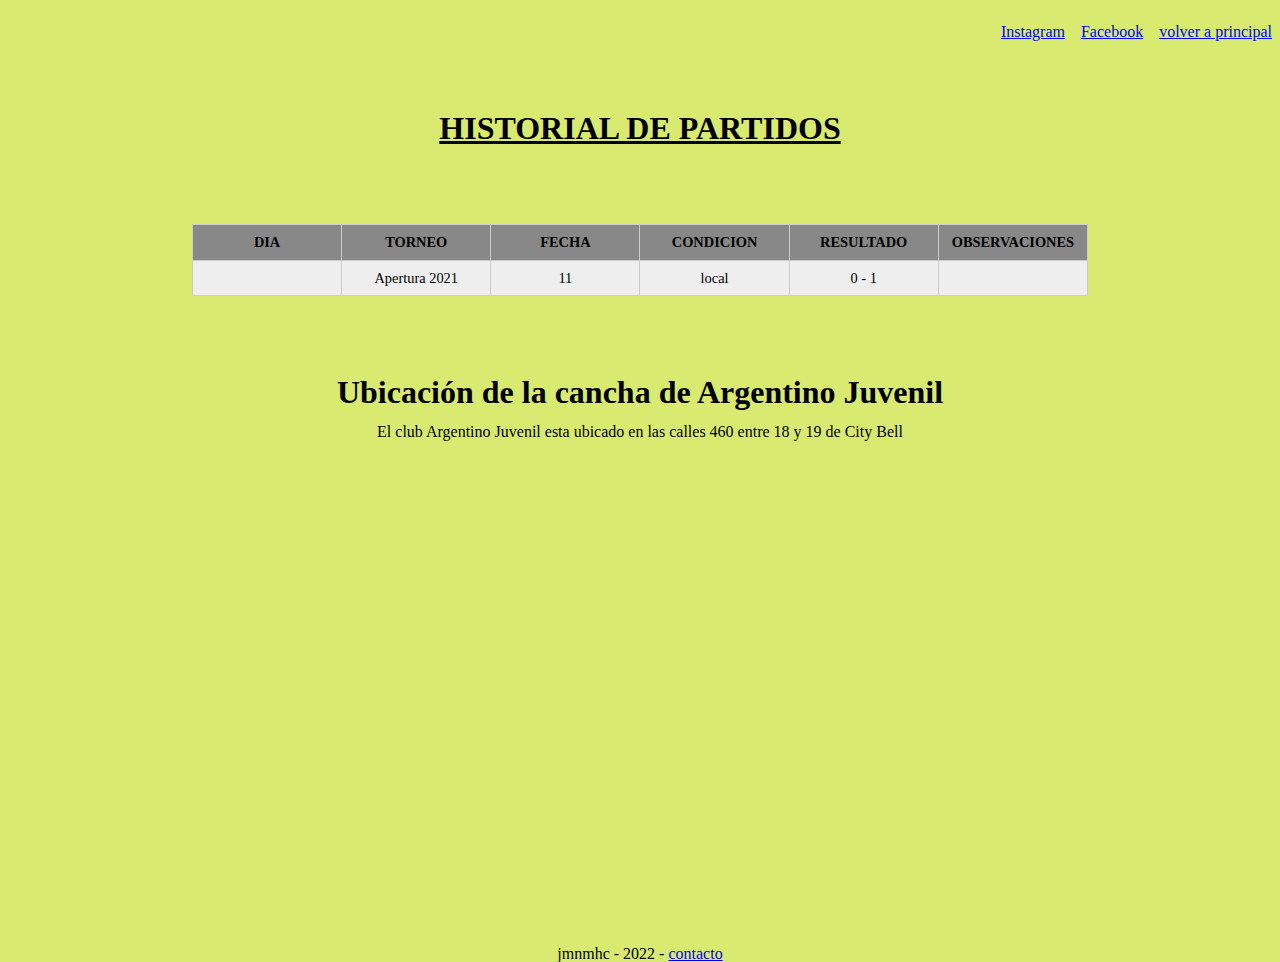
==== archivos/argentinoJuvenil.html @ 04105a22 "Add files via upload" ====
<!DOCTYPE html>
<html lang="es">
<head>
    <meta charset="UTF-8">
    <meta http-equiv="X-UA-Compatible" content="IE=edge">
    <meta name="viewport" content="width=device-width, initial-scale=1.0">
    <title>Argentino Juvenil</title>
    <link href="../assets/encabezado__lista.css" rel="stylesheet">
    <link href="../assets/style.css" rel="stylesheet">
    <link href="../assets/reset.css" rel="stylesheet">
    <link href="../assets/mapa.css" rel="stylesheet">
    <link href="../assets/tabla.css" rel="stylesheet">
    
</head>
<body>
    <header>
        <ul class="encabezado__lista">
            <li class="encabezado__lista___item">
                <a class="encabezado__lista___item-enlace" href="https://www.instagram.com/argjuvenil/?hl=es">
                    Instagram
                </a>
                
            </li>
            <li class="encabezado__lista___item">
                <a class="encabezado__lista___item-enlace" href="https://www.facebook.com/ElJuveCityBell/">
                   Facebook 
                </a>
            </li>
            <li class="encabezado__lista___item">
                <a class="encabezado__lista___item-enlace" href="../index.html">volver a principal</a>
            </li>

        </ul>
    </header>
    
    <main>
        <section>

            <h2 class="titulo">HISTORIAL DE PARTIDOS</h2>
            <table class="tabla">
                <thead>
                    <tr>
                        <th class="tabla__encabezado">DIA</th>
                        <th class="tabla__encabezado">TORNEO</th>
                        <th class="tabla__encabezado">FECHA</th>
                        <th class="tabla__encabezado">CONDICION</th>
                        <th class="tabla__encabezado">RESULTADO</th>
                        <th class="tabla__encabezado">OBSERVACIONES</th>
                    </tr>
                </thead>
                <tbody id="tabla-pacientes">
                    <tr class="paciente">
                        <td class="tabla__datos"></td>
                        <td class="tabla__datos">Apertura 2021</td>
                        <td class="tabla__datos">11</td>
                        <td class="tabla__datos">local</td>
                        <td class="tabla__datos">0 - 1</td>
                        <td class="tabla__datos"></td>
                    </tr>
                </tbody>
            </table>

            <div class="datos__plano">
                <P class="datos__plano___titulo"><strong>APERTURA:</strong>  2021</P> 
                <P class="datos__plano___titulo"><strong>FECHA:</strong>      11</P>
                <P class="datos__plano___titulo"><strong>CONDICION:</strong>  LOCAL</P>
                <P class="datos__plano___titulo"><strong>RESULTADO:</strong>  0 - 1</P> 
            </div>

        </section>
        <section class="mapa">
            <h3 class="mapa__titulo">Ubicación de la cancha de Argentino Juvenil</h3>
            <p class="mapa__parrafo">El club Argentino Juvenil esta ubicado en las calles 460 entre 18 y 19 de City Bell</p>
            <div class="mapa__contenido">
                <iframe class="mapa__contenido___mapa" src="https://www.google.com/maps/embed?pb=!1m18!1m12!1m3!1d3273.349493779127!2d-58.06593458518558!3d-34.87256917927908!2m3!1f0!2f0!3f0!3m2!1i1024!2i768!4f13.1!3m3!1m2!1s0x95a2de8ffc878701%3A0x88d16477ea8d9e3a!2sArgentino%20juvenil!5e0!3m2!1ses-419!2sar!4v1648687758859!5m2!1ses-419!2sar" style="border:0;" allowfullscreen="" loading="lazy" referrerpolicy="no-referrer-when-downgrade"></iframe>
            </div>
        </section>
        </main>
        <footer>
            jmnmhc - 2022 - 
            <a href="https://www.linkedin.com/in/juan-manuel-herrero-carr%C3%A9-1bab1b205/">contacto</a>
        </footer>
    
</body>
</html>
---- assets/encabezado__lista.css ----
.encabezado__lista{
    display: flex;
    justify-content: flex-end;

}

.encabezado__lista___item{
    padding: .5rem;
    margin-top: 1rem;
    margin-bottom: 1rem;
}
---- assets/style.css ----
body{
    background: #d8eb70;
}
.titulo{
    text-align: center;
    font-size: 2rem;
    font-weight: bold;
    margin-bottom: 1rem;
    margin-top: 3rem;
    text-decoration: underline;
    
}
.datos__plano{
    display: none;
}
footer{
    text-align: center;
}
---- assets/mapa.css ----
.mapa__contenido{
    display: flex;
    align-items: center;
    justify-content: center;
    margin-bottom: 2rem;
}
.mapa__titulo{
    text-align: center;
    font-size: 2rem;
    font-weight: bold;
    margin-bottom: 1rem;
    margin-top: 3rem;
}

.mapa__parrafo{
    text-align: center;
    margin-bottom: 1.5rem;
}
iframe{
    width: 600px;
    height: 450px; 
}

@media screen and (max-width: 780px){
    .mapa__titulo{
        font-size: 1.3rem;
    }

    .mapa__parrafo{
        font-size: 1rem;
    }

    iframe{
        width: auto;
    }

}
---- assets/tabla.css ----
.tabla{
	width: 70%;
	margin-top: 5rem;
    margin-bottom : 5rem;
    table-layout: fixed;
    margin-left: 15%;
    margin-right: 15%;
}

.tabla__datos, .tabla__encabezado{
	padding: .7em;
	margin: 0;
	border: 1px solid #ccc;
	text-align: center;
	vertical-align:middle;
	font-size: .9rem;

}

.tabla__encabezado{
	font-weight: bold;
	background-color: #888;
}
.tabla__datos{
    background-color: #EEE;
	text-align: center;
}


	@media screen and (max-width: 780px){
		.tabla{
			display: none;
		}

		.datos__plano{
			margin-top: 2rem;
			display: block;
			margin-left: 2rem;
					}
		strong{
			font-weight: bold;
		}

}
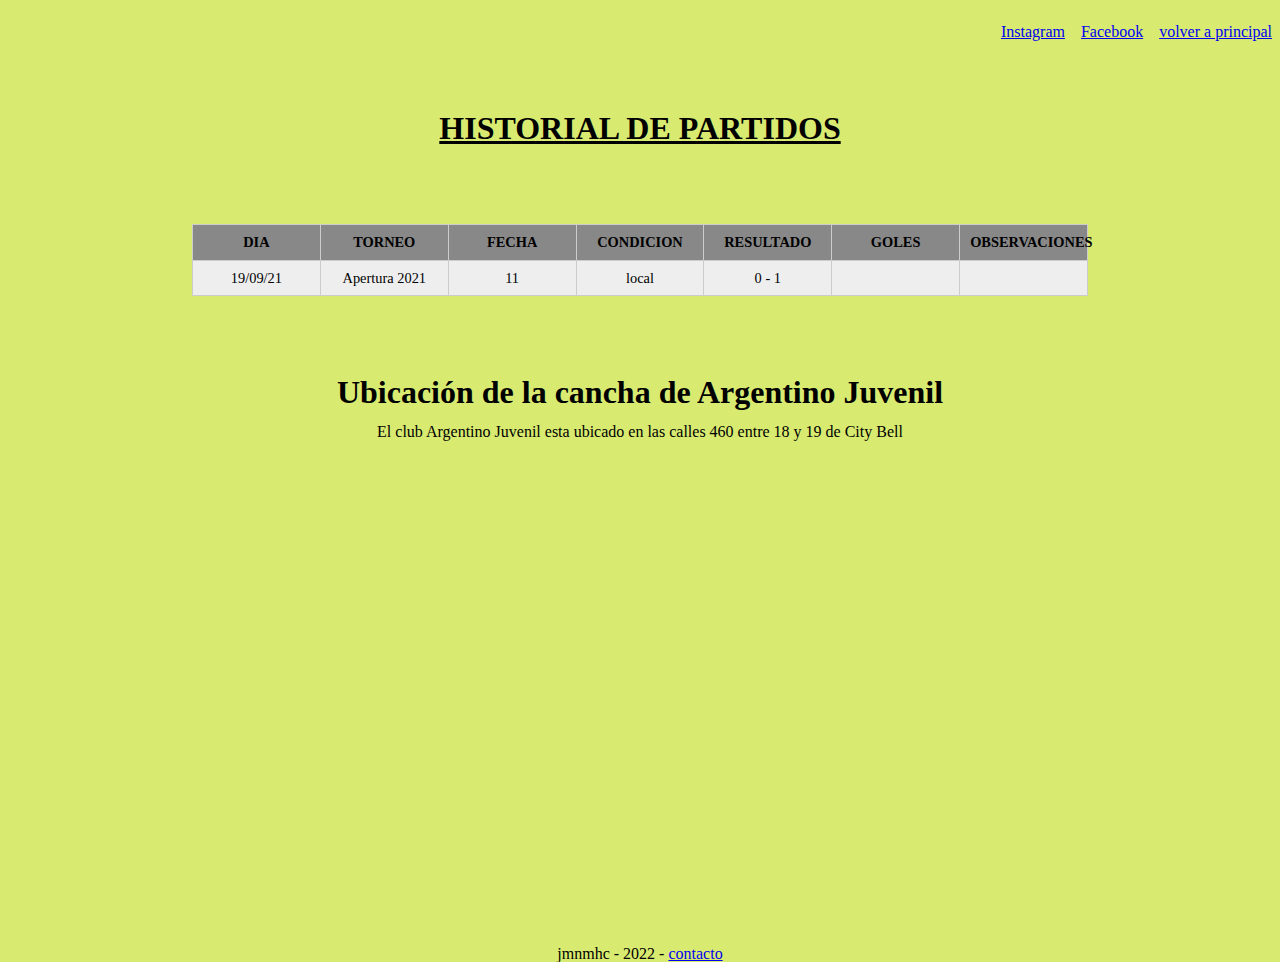
==== commit dbc7d035: "Add files via upload" ====
--- a/archivos/argentinoJuvenil.html
+++ b/archivos/argentinoJuvenil.html
@@ -45,16 +45,18 @@
                         <th class="tabla__encabezado">FECHA</th>
                         <th class="tabla__encabezado">CONDICION</th>
                         <th class="tabla__encabezado">RESULTADO</th>
+                        <th class="tabla__encabezado">GOLES</th>
                         <th class="tabla__encabezado">OBSERVACIONES</th>
                     </tr>
                 </thead>
                 <tbody id="tabla-pacientes">
                     <tr class="paciente">
-                        <td class="tabla__datos"></td>
+                        <td class="tabla__datos">19/09/21</td>
                         <td class="tabla__datos">Apertura 2021</td>
                         <td class="tabla__datos">11</td>
                         <td class="tabla__datos">local</td>
                         <td class="tabla__datos">0 - 1</td>
+                        <td class="tabla__datos"></td>
                         <td class="tabla__datos"></td>
                     </tr>
                 </tbody>
--- a/assets/tabla.css
+++ b/assets/tabla.css
@@ -41,4 +41,5 @@
 			font-weight: bold;
 		}
 
-}+}
+
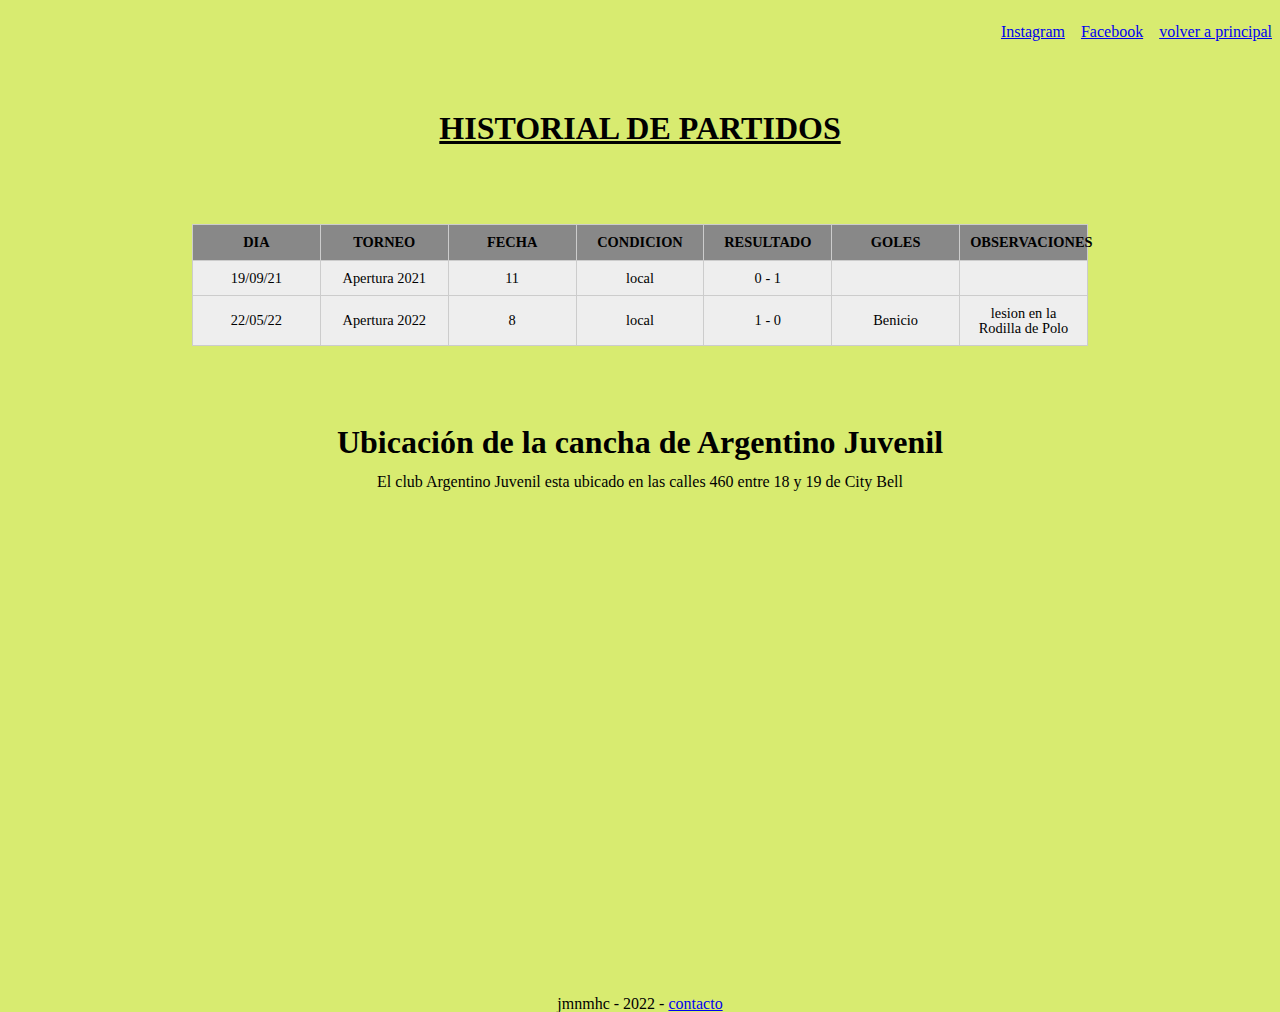
==== commit 5326c64e: "Add files via upload" ====
--- a/archivos/argentinoJuvenil.html
+++ b/archivos/argentinoJuvenil.html
@@ -16,7 +16,7 @@
     <header>
         <ul class="encabezado__lista">
             <li class="encabezado__lista___item">
-                <a class="encabezado__lista___item-enlace" href="https://www.instagram.com/argjuvenil/?hl=es">
+                <a class="encabezado__lista___item-enlace" target="_blank" href="https://www.instagram.com/prensaajc/">
                     Instagram
                 </a>
                 
@@ -59,6 +59,15 @@
                         <td class="tabla__datos"></td>
                         <td class="tabla__datos"></td>
                     </tr>
+                    <tr class="paciente">
+                        <td class="tabla__datos">22/05/22</td>
+                        <td class="tabla__datos">Apertura 2022</td>
+                        <td class="tabla__datos">8</td>
+                        <td class="tabla__datos">local</td>
+                        <td class="tabla__datos">1 - 0</td>
+                        <td class="tabla__datos">Benicio</td>
+                        <td class="tabla__datos">lesion en la Rodilla de Polo</td>
+                    </tr>
                 </tbody>
             </table>
 
@@ -67,6 +76,16 @@
                 <P class="datos__plano___titulo"><strong>FECHA:</strong>      11</P>
                 <P class="datos__plano___titulo"><strong>CONDICION:</strong>  LOCAL</P>
                 <P class="datos__plano___titulo"><strong>RESULTADO:</strong>  0 - 1</P> 
+
+		<br>
+                <P class="datos__plano___titulo"><strong>APERTURA:</strong>  2022</P> 
+                <P class="datos__plano___titulo"><strong>FECHA:</strong>      8</P>
+                <P class="datos__plano___titulo"><strong>CONDICION:</strong>  LOCAL</P>
+                <P class="datos__plano___titulo"><strong>RESULTADO:</strong>  1 - 0</P>
+                <P class="datos__plano___titulo"><strong>GOLES:</strong>  Benicio</P> 
+
+
+
             </div>
 
         </section>
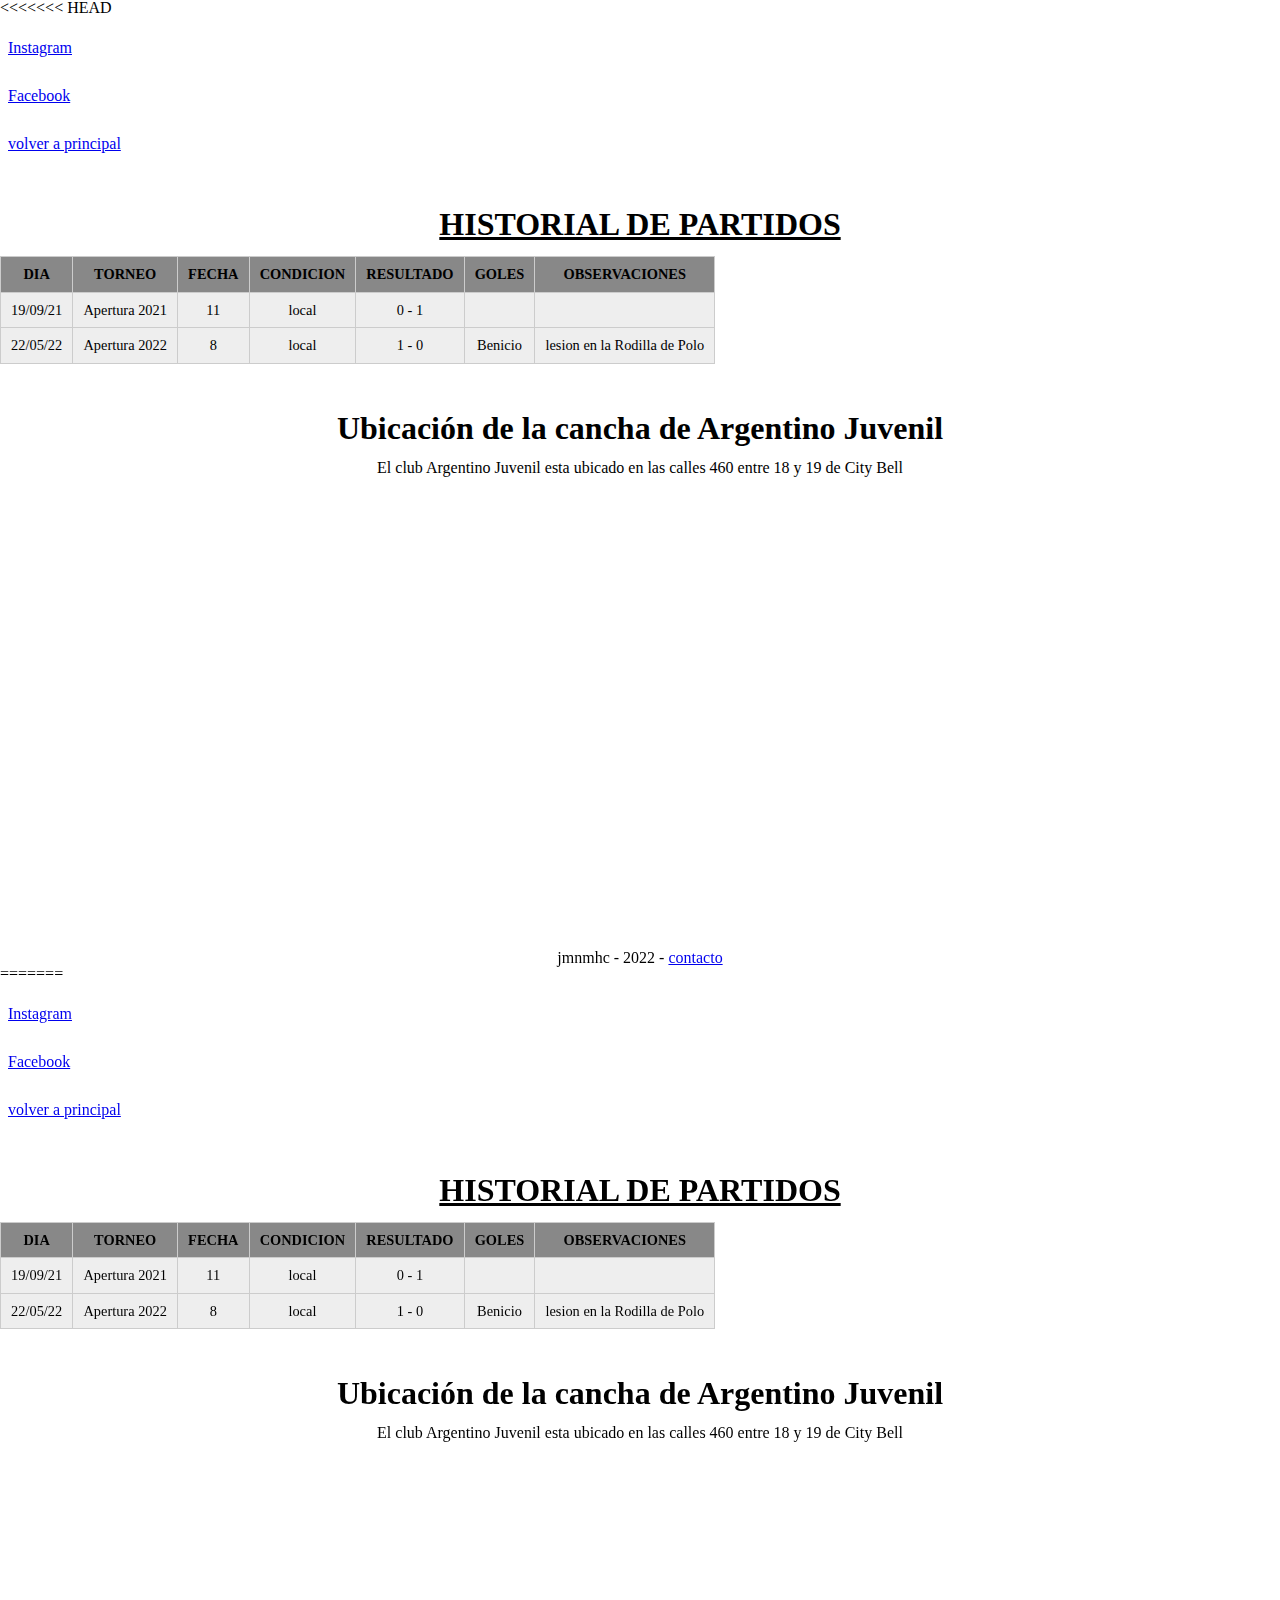
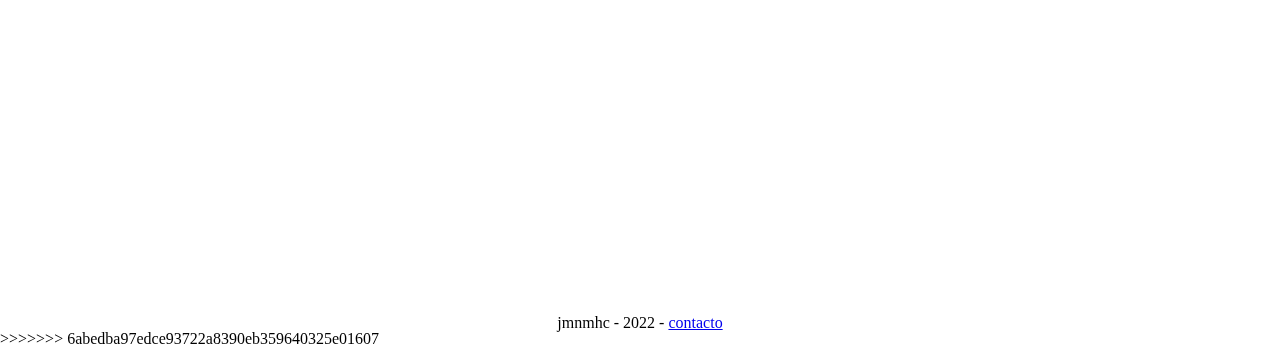
==== commit c1111e72: "Add files via upload" ====
--- a/archivos/argentinoJuvenil.html
+++ b/archivos/argentinoJuvenil.html
@@ -1,3 +1,110 @@
+<<<<<<< HEAD
+<!DOCTYPE html>
+<html lang="es">
+<head>
+    <meta charset="UTF-8">
+    <meta http-equiv="X-UA-Compatible" content="IE=edge">
+    <meta name="viewport" content="width=device-width, initial-scale=1.0">
+    <title>Argentino Juvenil</title>
+    <link href="../assets/encabezado__lista.css" rel="stylesheet">
+    <link href="../assets/style.css" rel="stylesheet">
+    <link href="../assets/reset.css" rel="stylesheet">
+    <link href="../assets/mapa.css" rel="stylesheet">
+    <link href="../assets/tabla.css" rel="stylesheet">
+    
+</head>
+<body>
+    <header>
+        <ul class="encabezado__lista">
+            <li class="encabezado__lista___item">
+                <a class="encabezado__lista___item-enlace" target="_blank" href="https://www.instagram.com/prensaajc/">
+                    Instagram
+                </a>
+                
+            </li>
+            <li class="encabezado__lista___item">
+                <a class="encabezado__lista___item-enlace" href="https://www.facebook.com/ElJuveCityBell/">
+                   Facebook 
+                </a>
+            </li>
+            <li class="encabezado__lista___item">
+                <a class="encabezado__lista___item-enlace" href="../index.html">volver a principal</a>
+            </li>
+
+        </ul>
+    </header>
+    
+    <main>
+        <section>
+
+            <h2 class="titulo">HISTORIAL DE PARTIDOS</h2>
+            <table class="tabla">
+                <thead>
+                    <tr>
+                        <th class="tabla__encabezado">DIA</th>
+                        <th class="tabla__encabezado">TORNEO</th>
+                        <th class="tabla__encabezado">FECHA</th>
+                        <th class="tabla__encabezado">CONDICION</th>
+                        <th class="tabla__encabezado">RESULTADO</th>
+                        <th class="tabla__encabezado">GOLES</th>
+                        <th class="tabla__encabezado">OBSERVACIONES</th>
+                    </tr>
+                </thead>
+                <tbody id="tabla-pacientes">
+                    <tr class="paciente">
+                        <td class="tabla__datos">19/09/21</td>
+                        <td class="tabla__datos">Apertura 2021</td>
+                        <td class="tabla__datos">11</td>
+                        <td class="tabla__datos">local</td>
+                        <td class="tabla__datos">0 - 1</td>
+                        <td class="tabla__datos"></td>
+                        <td class="tabla__datos"></td>
+                    </tr>
+                    <tr class="paciente">
+                        <td class="tabla__datos">22/05/22</td>
+                        <td class="tabla__datos">Apertura 2022</td>
+                        <td class="tabla__datos">8</td>
+                        <td class="tabla__datos">local</td>
+                        <td class="tabla__datos">1 - 0</td>
+                        <td class="tabla__datos">Benicio</td>
+                        <td class="tabla__datos">lesion en la Rodilla de Polo</td>
+                    </tr>
+                </tbody>
+            </table>
+
+            <div class="datos__plano">
+                <P class="datos__plano___titulo"><strong>APERTURA:</strong>  2021</P> 
+                <P class="datos__plano___titulo"><strong>FECHA:</strong>      11</P>
+                <P class="datos__plano___titulo"><strong>CONDICION:</strong>  LOCAL</P>
+                <P class="datos__plano___titulo"><strong>RESULTADO:</strong>  0 - 1</P> 
+
+		<br>
+                <P class="datos__plano___titulo"><strong>APERTURA:</strong>  2022</P> 
+                <P class="datos__plano___titulo"><strong>FECHA:</strong>      8</P>
+                <P class="datos__plano___titulo"><strong>CONDICION:</strong>  LOCAL</P>
+                <P class="datos__plano___titulo"><strong>RESULTADO:</strong>  1 - 0</P>
+                <P class="datos__plano___titulo"><strong>GOLES:</strong>  Benicio</P> 
+
+
+
+            </div>
+
+        </section>
+        <section class="mapa">
+            <h3 class="mapa__titulo">Ubicación de la cancha de Argentino Juvenil</h3>
+            <p class="mapa__parrafo">El club Argentino Juvenil esta ubicado en las calles 460 entre 18 y 19 de City Bell</p>
+            <div class="mapa__contenido">
+                <iframe class="mapa__contenido___mapa" src="https://www.google.com/maps/embed?pb=!1m18!1m12!1m3!1d3273.349493779127!2d-58.06593458518558!3d-34.87256917927908!2m3!1f0!2f0!3f0!3m2!1i1024!2i768!4f13.1!3m3!1m2!1s0x95a2de8ffc878701%3A0x88d16477ea8d9e3a!2sArgentino%20juvenil!5e0!3m2!1ses-419!2sar!4v1648687758859!5m2!1ses-419!2sar" style="border:0;" allowfullscreen="" loading="lazy" referrerpolicy="no-referrer-when-downgrade"></iframe>
+            </div>
+        </section>
+        </main>
+        <footer>
+            jmnmhc - 2022 - 
+            <a href="https://www.linkedin.com/in/juan-manuel-herrero-carr%C3%A9-1bab1b205/">contacto</a>
+        </footer>
+    
+</body>
+=======
 <!DOCTYPE html>
 <html lang="es">
 <head>
@@ -103,4 +210,5 @@
         </footer>
     
 </body>
+>>>>>>> 6abedba97edce93722a8390eb359640325e01607
 </html>--- a/assets/encabezado__lista.css
+++ b/assets/encabezado__lista.css
@@ -1,3 +1,17 @@
+<<<<<<< HEAD
+.encabezado__lista{
+    display: flex;
+    justify-content: flex-end;
+
+}
+
+.encabezado__lista___item{
+    padding: .5rem;
+    margin-top: 1rem;
+    margin-bottom: 1rem;
+}
+
+=======
 .encabezado__lista{
     display: flex;
     justify-content: flex-end;
@@ -10,3 +24,4 @@
     margin-bottom: 1rem;
 }
 
+>>>>>>> 6abedba97edce93722a8390eb359640325e01607
--- a/assets/style.css
+++ b/assets/style.css
@@ -1,3 +1,22 @@
+<<<<<<< HEAD
+body{
+    background: #d8eb70;
+}
+.titulo{
+    text-align: center;
+    font-size: 2rem;
+    font-weight: bold;
+    margin-bottom: 1rem;
+    margin-top: 3rem;
+    text-decoration: underline;
+    
+}
+.datos__plano{
+    display: none;
+}
+footer{
+    text-align: center;
+=======
 body{
     background: #d8eb70;
 }
@@ -15,4 +34,5 @@
 }
 footer{
     text-align: center;
+>>>>>>> 6abedba97edce93722a8390eb359640325e01607
 }--- a/assets/mapa.css
+++ b/assets/mapa.css
@@ -1,3 +1,42 @@
+<<<<<<< HEAD
+.mapa__contenido{
+    display: flex;
+    align-items: center;
+    justify-content: center;
+    margin-bottom: 2rem;
+}
+.mapa__titulo{
+    text-align: center;
+    font-size: 2rem;
+    font-weight: bold;
+    margin-bottom: 1rem;
+    margin-top: 3rem;
+}
+
+.mapa__parrafo{
+    text-align: center;
+    margin-bottom: 1.5rem;
+}
+iframe{
+    width: 600px;
+    height: 450px; 
+}
+
+@media screen and (max-width: 780px){
+    .mapa__titulo{
+        font-size: 1.3rem;
+    }
+
+    .mapa__parrafo{
+        font-size: 1rem;
+    }
+
+    iframe{
+        width: auto;
+    }
+
+}
+=======
 .mapa__contenido{
     display: flex;
     align-items: center;
@@ -35,3 +74,4 @@
     }
 
 }
+>>>>>>> 6abedba97edce93722a8390eb359640325e01607
--- a/assets/tabla.css
+++ b/assets/tabla.css
@@ -1,3 +1,50 @@
+<<<<<<< HEAD
+.tabla{
+	width: 70%;
+	margin-top: 5rem;
+    margin-bottom : 5rem;
+    table-layout: fixed;
+    margin-left: 15%;
+    margin-right: 15%;
+}
+
+.tabla__datos, .tabla__encabezado{
+	padding: .7em;
+	margin: 0;
+	border: 1px solid #ccc;
+	text-align: center;
+	vertical-align:middle;
+	font-size: .9rem;
+
+}
+
+.tabla__encabezado{
+	font-weight: bold;
+	background-color: #888;
+}
+.tabla__datos{
+    background-color: #EEE;
+	text-align: center;
+}
+
+
+	@media screen and (max-width: 780px){
+		.tabla{
+			display: none;
+		}
+
+		.datos__plano{
+			margin-top: 2rem;
+			display: block;
+			margin-left: 2rem;
+					}
+		strong{
+			font-weight: bold;
+		}
+
+}
+
+=======
 .tabla{
 	width: 70%;
 	margin-top: 5rem;
@@ -43,3 +90,4 @@
 
 }
 
+>>>>>>> 6abedba97edce93722a8390eb359640325e01607
--- a/assets/encabezado__lista.css
+++ b/assets/encabezado__lista.css
@@ -1,3 +1,17 @@
+<<<<<<< HEAD
+.encabezado__lista{
+    display: flex;
+    justify-content: flex-end;
+
+}
+
+.encabezado__lista___item{
+    padding: .5rem;
+    margin-top: 1rem;
+    margin-bottom: 1rem;
+}
+
+=======
 .encabezado__lista{
     display: flex;
     justify-content: flex-end;
@@ -10,3 +24,4 @@
     margin-bottom: 1rem;
 }
 
+>>>>>>> 6abedba97edce93722a8390eb359640325e01607
--- a/assets/style.css
+++ b/assets/style.css
@@ -1,3 +1,22 @@
+<<<<<<< HEAD
+body{
+    background: #d8eb70;
+}
+.titulo{
+    text-align: center;
+    font-size: 2rem;
+    font-weight: bold;
+    margin-bottom: 1rem;
+    margin-top: 3rem;
+    text-decoration: underline;
+    
+}
+.datos__plano{
+    display: none;
+}
+footer{
+    text-align: center;
+=======
 body{
     background: #d8eb70;
 }
@@ -15,4 +34,5 @@
 }
 footer{
     text-align: center;
+>>>>>>> 6abedba97edce93722a8390eb359640325e01607
 }--- a/assets/mapa.css
+++ b/assets/mapa.css
@@ -1,3 +1,42 @@
+<<<<<<< HEAD
+.mapa__contenido{
+    display: flex;
+    align-items: center;
+    justify-content: center;
+    margin-bottom: 2rem;
+}
+.mapa__titulo{
+    text-align: center;
+    font-size: 2rem;
+    font-weight: bold;
+    margin-bottom: 1rem;
+    margin-top: 3rem;
+}
+
+.mapa__parrafo{
+    text-align: center;
+    margin-bottom: 1.5rem;
+}
+iframe{
+    width: 600px;
+    height: 450px; 
+}
+
+@media screen and (max-width: 780px){
+    .mapa__titulo{
+        font-size: 1.3rem;
+    }
+
+    .mapa__parrafo{
+        font-size: 1rem;
+    }
+
+    iframe{
+        width: auto;
+    }
+
+}
+=======
 .mapa__contenido{
     display: flex;
     align-items: center;
@@ -35,3 +74,4 @@
     }
 
 }
+>>>>>>> 6abedba97edce93722a8390eb359640325e01607
--- a/assets/tabla.css
+++ b/assets/tabla.css
@@ -1,3 +1,50 @@
+<<<<<<< HEAD
+.tabla{
+	width: 70%;
+	margin-top: 5rem;
+    margin-bottom : 5rem;
+    table-layout: fixed;
+    margin-left: 15%;
+    margin-right: 15%;
+}
+
+.tabla__datos, .tabla__encabezado{
+	padding: .7em;
+	margin: 0;
+	border: 1px solid #ccc;
+	text-align: center;
+	vertical-align:middle;
+	font-size: .9rem;
+
+}
+
+.tabla__encabezado{
+	font-weight: bold;
+	background-color: #888;
+}
+.tabla__datos{
+    background-color: #EEE;
+	text-align: center;
+}
+
+
+	@media screen and (max-width: 780px){
+		.tabla{
+			display: none;
+		}
+
+		.datos__plano{
+			margin-top: 2rem;
+			display: block;
+			margin-left: 2rem;
+					}
+		strong{
+			font-weight: bold;
+		}
+
+}
+
+=======
 .tabla{
 	width: 70%;
 	margin-top: 5rem;
@@ -43,3 +90,4 @@
 
 }
 
+>>>>>>> 6abedba97edce93722a8390eb359640325e01607
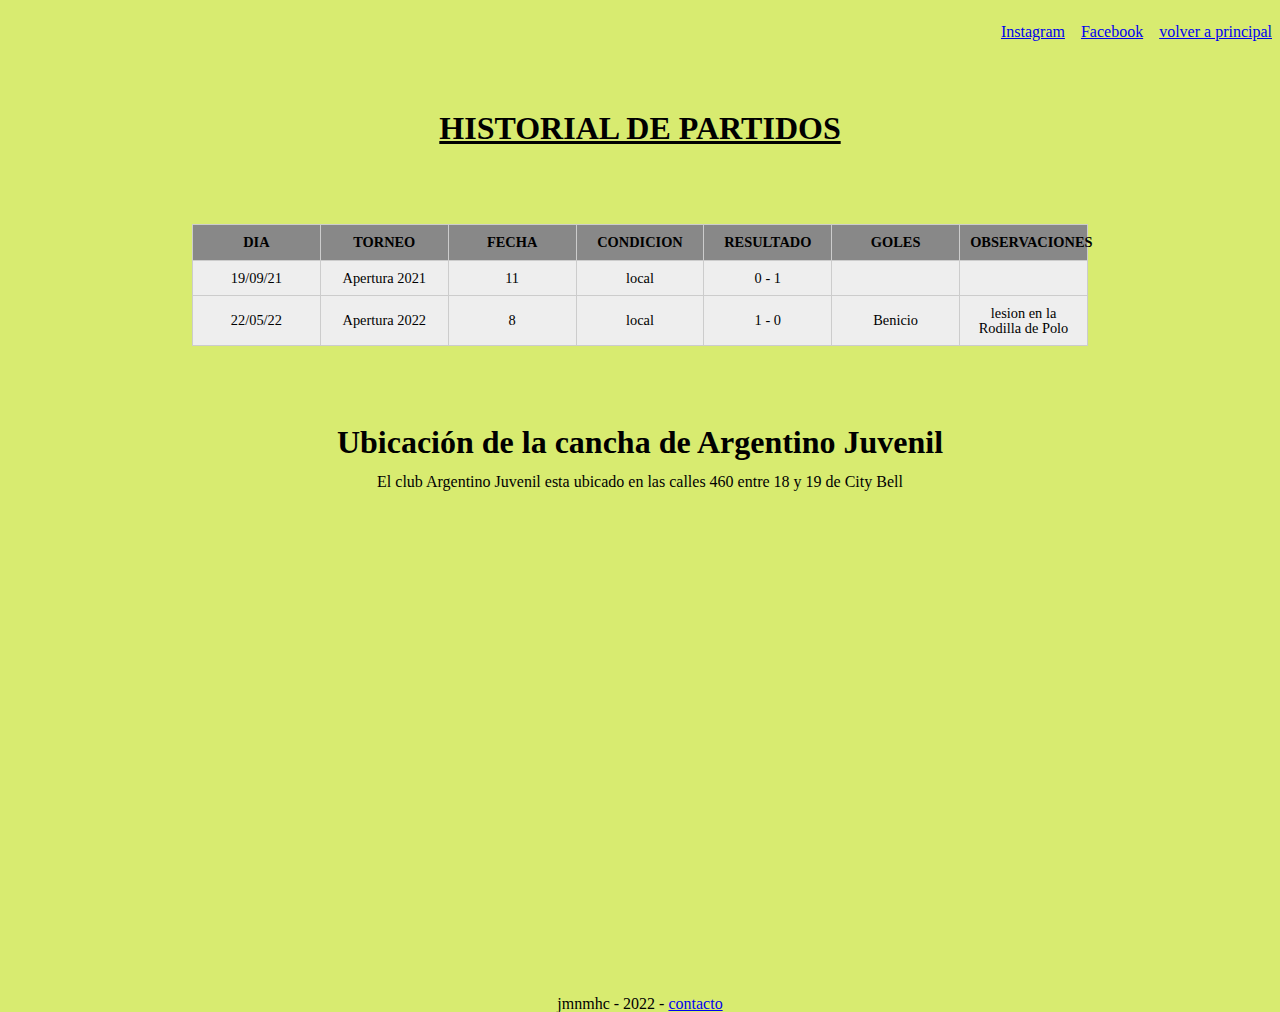
==== commit 6341f435: "Add files via upload" ====
--- a/archivos/argentinoJuvenil.html
+++ b/archivos/argentinoJuvenil.html
@@ -1,110 +1,3 @@
-<<<<<<< HEAD
-<!DOCTYPE html>
-<html lang="es">
-<head>
-    <meta charset="UTF-8">
-    <meta http-equiv="X-UA-Compatible" content="IE=edge">
-    <meta name="viewport" content="width=device-width, initial-scale=1.0">
-    <title>Argentino Juvenil</title>
-    <link href="../assets/encabezado__lista.css" rel="stylesheet">
-    <link href="../assets/style.css" rel="stylesheet">
-    <link href="../assets/reset.css" rel="stylesheet">
-    <link href="../assets/mapa.css" rel="stylesheet">
-    <link href="../assets/tabla.css" rel="stylesheet">
-    
-</head>
-<body>
-    <header>
-        <ul class="encabezado__lista">
-            <li class="encabezado__lista___item">
-                <a class="encabezado__lista___item-enlace" target="_blank" href="https://www.instagram.com/prensaajc/">
-                    Instagram
-                </a>
-                
-            </li>
-            <li class="encabezado__lista___item">
-                <a class="encabezado__lista___item-enlace" href="https://www.facebook.com/ElJuveCityBell/">
-                   Facebook 
-                </a>
-            </li>
-            <li class="encabezado__lista___item">
-                <a class="encabezado__lista___item-enlace" href="../index.html">volver a principal</a>
-            </li>
-
-        </ul>
-    </header>
-    
-    <main>
-        <section>
-
-            <h2 class="titulo">HISTORIAL DE PARTIDOS</h2>
-            <table class="tabla">
-                <thead>
-                    <tr>
-                        <th class="tabla__encabezado">DIA</th>
-                        <th class="tabla__encabezado">TORNEO</th>
-                        <th class="tabla__encabezado">FECHA</th>
-                        <th class="tabla__encabezado">CONDICION</th>
-                        <th class="tabla__encabezado">RESULTADO</th>
-                        <th class="tabla__encabezado">GOLES</th>
-                        <th class="tabla__encabezado">OBSERVACIONES</th>
-                    </tr>
-                </thead>
-                <tbody id="tabla-pacientes">
-                    <tr class="paciente">
-                        <td class="tabla__datos">19/09/21</td>
-                        <td class="tabla__datos">Apertura 2021</td>
-                        <td class="tabla__datos">11</td>
-                        <td class="tabla__datos">local</td>
-                        <td class="tabla__datos">0 - 1</td>
-                        <td class="tabla__datos"></td>
-                        <td class="tabla__datos"></td>
-                    </tr>
-                    <tr class="paciente">
-                        <td class="tabla__datos">22/05/22</td>
-                        <td class="tabla__datos">Apertura 2022</td>
-                        <td class="tabla__datos">8</td>
-                        <td class="tabla__datos">local</td>
-                        <td class="tabla__datos">1 - 0</td>
-                        <td class="tabla__datos">Benicio</td>
-                        <td class="tabla__datos">lesion en la Rodilla de Polo</td>
-                    </tr>
-                </tbody>
-            </table>
-
-            <div class="datos__plano">
-                <P class="datos__plano___titulo"><strong>APERTURA:</strong>  2021</P> 
-                <P class="datos__plano___titulo"><strong>FECHA:</strong>      11</P>
-                <P class="datos__plano___titulo"><strong>CONDICION:</strong>  LOCAL</P>
-                <P class="datos__plano___titulo"><strong>RESULTADO:</strong>  0 - 1</P> 
-
-		<br>
-                <P class="datos__plano___titulo"><strong>APERTURA:</strong>  2022</P> 
-                <P class="datos__plano___titulo"><strong>FECHA:</strong>      8</P>
-                <P class="datos__plano___titulo"><strong>CONDICION:</strong>  LOCAL</P>
-                <P class="datos__plano___titulo"><strong>RESULTADO:</strong>  1 - 0</P>
-                <P class="datos__plano___titulo"><strong>GOLES:</strong>  Benicio</P> 
-
-
-
-            </div>
-
-        </section>
-        <section class="mapa">
-            <h3 class="mapa__titulo">Ubicación de la cancha de Argentino Juvenil</h3>
-            <p class="mapa__parrafo">El club Argentino Juvenil esta ubicado en las calles 460 entre 18 y 19 de City Bell</p>
-            <div class="mapa__contenido">
-                <iframe class="mapa__contenido___mapa" src="https://www.google.com/maps/embed?pb=!1m18!1m12!1m3!1d3273.349493779127!2d-58.06593458518558!3d-34.87256917927908!2m3!1f0!2f0!3f0!3m2!1i1024!2i768!4f13.1!3m3!1m2!1s0x95a2de8ffc878701%3A0x88d16477ea8d9e3a!2sArgentino%20juvenil!5e0!3m2!1ses-419!2sar!4v1648687758859!5m2!1ses-419!2sar" style="border:0;" allowfullscreen="" loading="lazy" referrerpolicy="no-referrer-when-downgrade"></iframe>
-            </div>
-        </section>
-        </main>
-        <footer>
-            jmnmhc - 2022 - 
-            <a href="https://www.linkedin.com/in/juan-manuel-herrero-carr%C3%A9-1bab1b205/">contacto</a>
-        </footer>
-    
-</body>
-=======
 <!DOCTYPE html>
 <html lang="es">
 <head>
@@ -210,5 +103,4 @@
         </footer>
     
 </body>
->>>>>>> 6abedba97edce93722a8390eb359640325e01607
 </html>--- a/assets/encabezado__lista.css
+++ b/assets/encabezado__lista.css
@@ -1,4 +1,3 @@
-<<<<<<< HEAD
 .encabezado__lista{
     display: flex;
     justify-content: flex-end;
@@ -11,17 +10,3 @@
     margin-bottom: 1rem;
 }
 
-=======
-.encabezado__lista{
-    display: flex;
-    justify-content: flex-end;
-
-}
-
-.encabezado__lista___item{
-    padding: .5rem;
-    margin-top: 1rem;
-    margin-bottom: 1rem;
-}
-
->>>>>>> 6abedba97edce93722a8390eb359640325e01607
--- a/assets/style.css
+++ b/assets/style.css
@@ -1,4 +1,3 @@
-<<<<<<< HEAD
 body{
     background: #d8eb70;
 }
@@ -16,23 +15,4 @@
 }
 footer{
     text-align: center;
-=======
-body{
-    background: #d8eb70;
-}
-.titulo{
-    text-align: center;
-    font-size: 2rem;
-    font-weight: bold;
-    margin-bottom: 1rem;
-    margin-top: 3rem;
-    text-decoration: underline;
-    
-}
-.datos__plano{
-    display: none;
-}
-footer{
-    text-align: center;
->>>>>>> 6abedba97edce93722a8390eb359640325e01607
 }--- a/assets/mapa.css
+++ b/assets/mapa.css
@@ -1,4 +1,3 @@
-<<<<<<< HEAD
 .mapa__contenido{
     display: flex;
     align-items: center;
@@ -36,42 +35,3 @@
     }
 
 }
-=======
-.mapa__contenido{
-    display: flex;
-    align-items: center;
-    justify-content: center;
-    margin-bottom: 2rem;
-}
-.mapa__titulo{
-    text-align: center;
-    font-size: 2rem;
-    font-weight: bold;
-    margin-bottom: 1rem;
-    margin-top: 3rem;
-}
-
-.mapa__parrafo{
-    text-align: center;
-    margin-bottom: 1.5rem;
-}
-iframe{
-    width: 600px;
-    height: 450px; 
-}
-
-@media screen and (max-width: 780px){
-    .mapa__titulo{
-        font-size: 1.3rem;
-    }
-
-    .mapa__parrafo{
-        font-size: 1rem;
-    }
-
-    iframe{
-        width: auto;
-    }
-
-}
->>>>>>> 6abedba97edce93722a8390eb359640325e01607
--- a/assets/tabla.css
+++ b/assets/tabla.css
@@ -1,4 +1,3 @@
-<<<<<<< HEAD
 .tabla{
 	width: 70%;
 	margin-top: 5rem;
@@ -44,50 +43,3 @@
 
 }
 
-=======
-.tabla{
-	width: 70%;
-	margin-top: 5rem;
-    margin-bottom : 5rem;
-    table-layout: fixed;
-    margin-left: 15%;
-    margin-right: 15%;
-}
-
-.tabla__datos, .tabla__encabezado{
-	padding: .7em;
-	margin: 0;
-	border: 1px solid #ccc;
-	text-align: center;
-	vertical-align:middle;
-	font-size: .9rem;
-
-}
-
-.tabla__encabezado{
-	font-weight: bold;
-	background-color: #888;
-}
-.tabla__datos{
-    background-color: #EEE;
-	text-align: center;
-}
-
-
-	@media screen and (max-width: 780px){
-		.tabla{
-			display: none;
-		}
-
-		.datos__plano{
-			margin-top: 2rem;
-			display: block;
-			margin-left: 2rem;
-					}
-		strong{
-			font-weight: bold;
-		}
-
-}
-
->>>>>>> 6abedba97edce93722a8390eb359640325e01607
